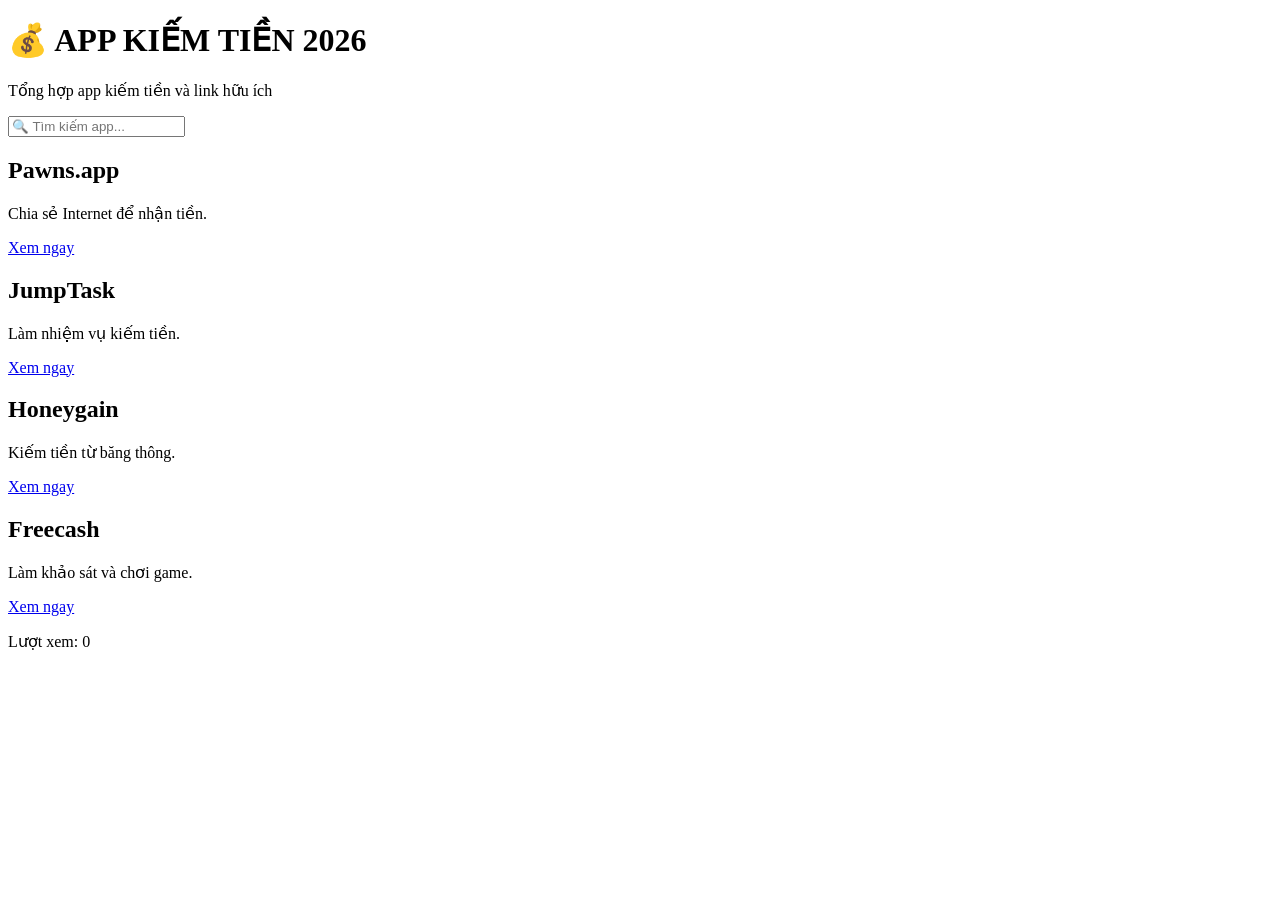
==== index.html @ 701c520a "Update index.html" ====
<!DOCTYPE html>
<html lang="vi">
<head>
<meta charset="UTF-8">
<meta name="viewport" content="width=device-width, initial-scale=1.0">
<title>App Kiếm Tiền 2026</title>

<link rel="stylesheet" href="style.css">

</head>

<body>

<header>
    <h1>💰 APP KIẾM TIỀN 2026</h1>
    <p>Tổng hợp app kiếm tiền và link hữu ích</p>

    <input
    type="text"
    id="search"
    placeholder="🔍 Tìm kiếm app...">
</header>

<main id="apps">

<div class="card">
<h2>Pawns.app</h2>
<p>Chia sẻ Internet để nhận tiền.</p>
<a href="#">Xem ngay</a>
</div>

<div class="card">
<h2>JumpTask</h2>
<p>Làm nhiệm vụ kiếm tiền.</p>
<a href="#">Xem ngay</a>
</div>

<div class="card">
<h2>Honeygain</h2>
<p>Kiếm tiền từ băng thông.</p>
<a href="#">Xem ngay</a>
</div>

<div class="card">
<h2>Freecash</h2>
<p>Làm khảo sát và chơi game.</p>
<a href="#">Xem ngay</a>
</div>

</main>

<footer>

<p>Lượt xem:
<span id="views">0</span></p>

</footer>

<script src="script.js"></script>

</body>
</html>
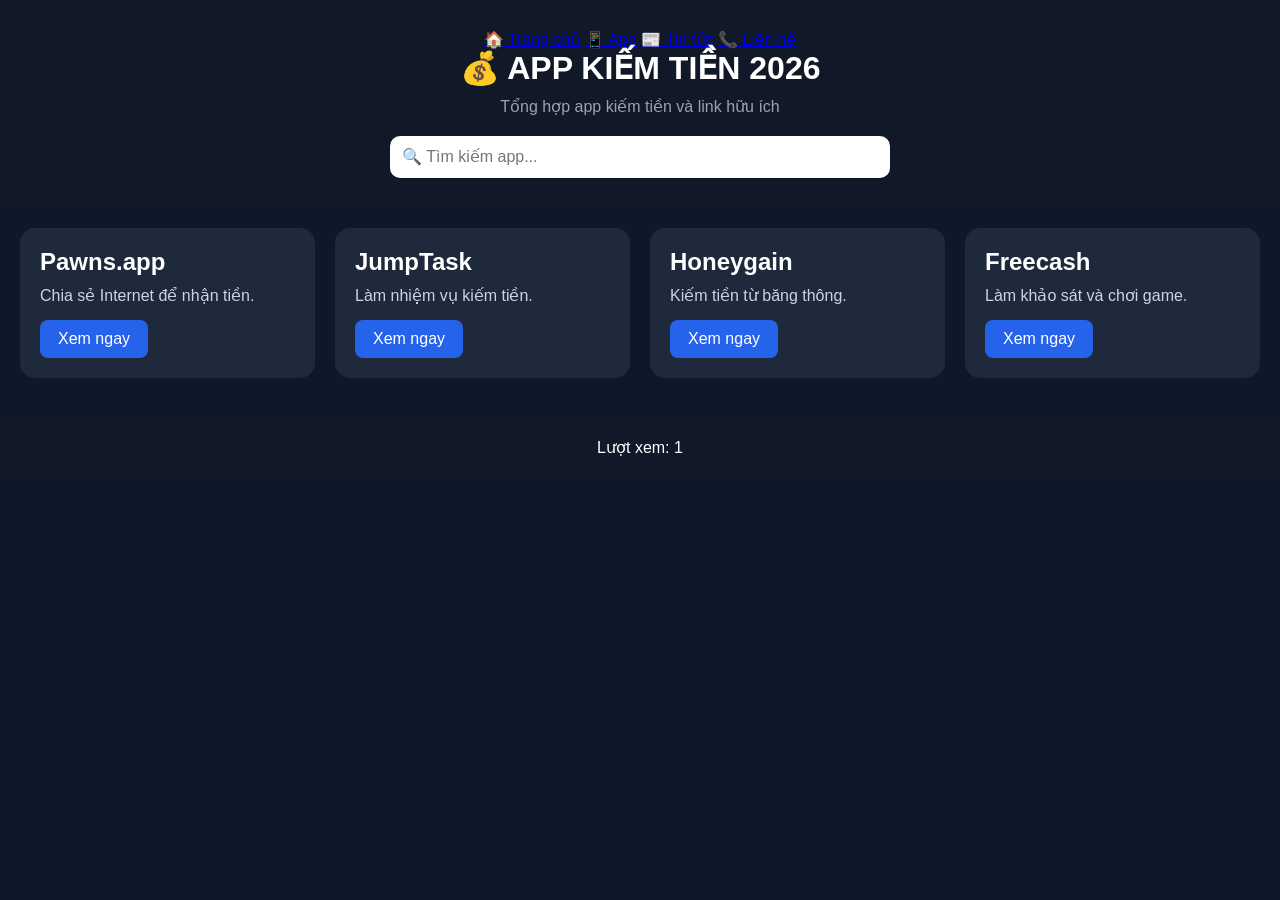
==== commit efbdc6f9: "Update index.html" ====
--- a/index.html
+++ b/index.html
@@ -12,6 +12,12 @@
 <body>
 
 <header>
+    <nav>
+<a href="#">🏠 Trang chủ</a>
+<a href="#">📱 App</a>
+<a href="#">📰 Tin tức</a>
+<a href="#">📞 Liên hệ</a>
+    </nav>
     <h1>💰 APP KIẾM TIỀN 2026</h1>
     <p>Tổng hợp app kiếm tiền và link hữu ích</p>
 
--- a/style.css
+++ b/style.css
@@ -0,0 +1,79 @@
+*{
+margin:0;
+padding:0;
+box-sizing:border-box;
+font-family:Arial,sans-serif;
+}
+
+body{
+background:#0f172a;
+color:white;
+}
+
+header{
+text-align:center;
+padding:30px 15px;
+background:#111827;
+}
+
+header h1{
+font-size:32px;
+margin-bottom:10px;
+}
+
+header p{
+color:#9ca3af;
+margin-bottom:20px;
+}
+
+#search{
+width:90%;
+max-width:500px;
+padding:12px;
+border:none;
+border-radius:10px;
+font-size:16px;
+}
+
+main{
+display:grid;
+grid-template-columns:repeat(auto-fit,minmax(260px,1fr));
+gap:20px;
+padding:20px;
+}
+
+.card{
+background:#1e293b;
+padding:20px;
+border-radius:15px;
+transition:.3s;
+}
+
+.card:hover{
+transform:translateY(-5px);
+}
+
+.card h2{
+margin-bottom:10px;
+}
+
+.card p{
+color:#cbd5e1;
+margin-bottom:15px;
+}
+
+.card a{
+display:inline-block;
+background:#2563eb;
+color:white;
+padding:10px 18px;
+border-radius:8px;
+text-decoration:none;
+}
+
+footer{
+text-align:center;
+padding:20px;
+background:#111827;
+margin-top:20px;
+}
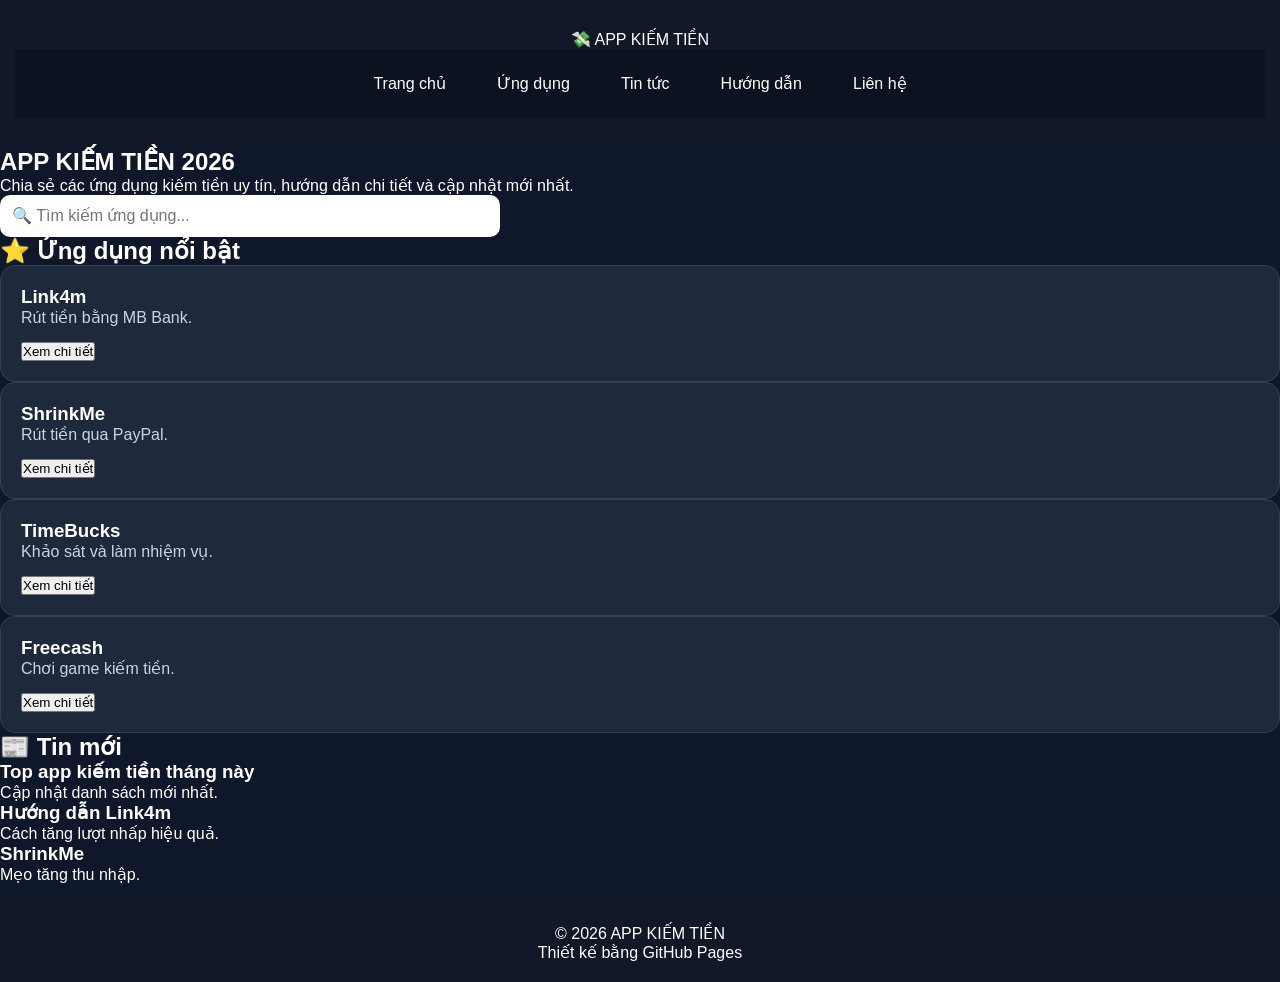
==== commit 65927d37: "Update index.html" ====
--- a/index.html
+++ b/index.html
@@ -1,64 +1,105 @@
 <!DOCTYPE html>
 <html lang="vi">
 <head>
-<meta charset="UTF-8">
-<meta name="viewport" content="width=device-width, initial-scale=1.0">
-<title>App Kiếm Tiền 2026</title>
+    <meta charset="UTF-8">
+    <meta name="viewport" content="width=device-width, initial-scale=1.0">
+    <title>APP KIẾM TIỀN 2026</title>
 
-<link rel="stylesheet" href="style.css">
-
+    <link rel="stylesheet" href="style.css">
 </head>
 
 <body>
 
 <header>
+    <div class="logo">
+        💸 APP KIẾM TIỀN
+    </div>
+
     <nav>
-<a href="#">🏠 Trang chủ</a>
-<a href="#">📱 App</a>
-<a href="#">📰 Tin tức</a>
-<a href="#">📞 Liên hệ</a>
+        <a href="#">Trang chủ</a>
+        <a href="#">Ứng dụng</a>
+        <a href="#">Tin tức</a>
+        <a href="#">Hướng dẫn</a>
+        <a href="#">Liên hệ</a>
     </nav>
-    <h1>💰 APP KIẾM TIỀN 2026</h1>
-    <p>Tổng hợp app kiếm tiền và link hữu ích</p>
+</header>
+
+<section class="hero">
+
+    <h1>APP KIẾM TIỀN 2026</h1>
+
+    <p>
+        Chia sẻ các ứng dụng kiếm tiền uy tín,
+        hướng dẫn chi tiết và cập nhật mới nhất.
+    </p>
 
     <input
-    type="text"
-    id="search"
-    placeholder="🔍 Tìm kiếm app...">
-</header>
+        type="text"
+        id="search"
+        placeholder="🔍 Tìm kiếm ứng dụng...">
 
-<main id="apps">
+</section>
+
+<section class="title">
+    <h2>⭐ Ứng dụng nổi bật</h2>
+</section>
+
+<section class="cards">
 
 <div class="card">
-<h2>Pawns.app</h2>
-<p>Chia sẻ Internet để nhận tiền.</p>
-<a href="#">Xem ngay</a>
+<h3>Link4m</h3>
+<p>Rút tiền bằng MB Bank.</p>
+<button>Xem chi tiết</button>
 </div>
 
 <div class="card">
-<h2>JumpTask</h2>
-<p>Làm nhiệm vụ kiếm tiền.</p>
-<a href="#">Xem ngay</a>
+<h3>ShrinkMe</h3>
+<p>Rút tiền qua PayPal.</p>
+<button>Xem chi tiết</button>
 </div>
 
 <div class="card">
-<h2>Honeygain</h2>
-<p>Kiếm tiền từ băng thông.</p>
-<a href="#">Xem ngay</a>
+<h3>TimeBucks</h3>
+<p>Khảo sát và làm nhiệm vụ.</p>
+<button>Xem chi tiết</button>
 </div>
 
 <div class="card">
-<h2>Freecash</h2>
-<p>Làm khảo sát và chơi game.</p>
-<a href="#">Xem ngay</a>
+<h3>Freecash</h3>
+<p>Chơi game kiếm tiền.</p>
+<button>Xem chi tiết</button>
 </div>
 
-</main>
+</section>
+
+<section class="title">
+<h2>📰 Tin mới</h2>
+</section>
+
+<section class="news">
+
+<div class="news-card">
+<h3>Top app kiếm tiền tháng này</h3>
+<p>Cập nhật danh sách mới nhất.</p>
+</div>
+
+<div class="news-card">
+<h3>Hướng dẫn Link4m</h3>
+<p>Cách tăng lượt nhấp hiệu quả.</p>
+</div>
+
+<div class="news-card">
+<h3>ShrinkMe</h3>
+<p>Mẹo tăng thu nhập.</p>
+</div>
+
+</section>
 
 <footer>
 
-<p>Lượt xem:
-<span id="views">0</span></p>
+<p>© 2026 APP KIẾM TIỀN</p>
+
+<p>Thiết kế bằng GitHub Pages</p>
 
 </footer>
 
--- a/style.css
+++ b/style.css
@@ -42,14 +42,14 @@
 padding:20px;
 }
 
-.card{
+.card{border:1px solid #334155;
 background:#1e293b;
 padding:20px;
 border-radius:15px;
 transition:.3s;
 }
 
-.card:hover{
+.card:hover{box-shadow:0 0 20px #2563eb55;
 transform:translateY(-5px);
 }
 
@@ -77,3 +77,23 @@
 background:#111827;
 margin-top:20px;
 }
+nav{
+display:flex;
+justify-content:center;
+gap:15px;
+padding:15px;
+background:#0b1220;
+flex-wrap:wrap;
+}
+
+nav a{
+color:white;
+text-decoration:none;
+padding:10px 18px;
+border-radius:8px;
+transition:.3s;
+}
+
+nav a:hover{
+background:#2563eb;
+}
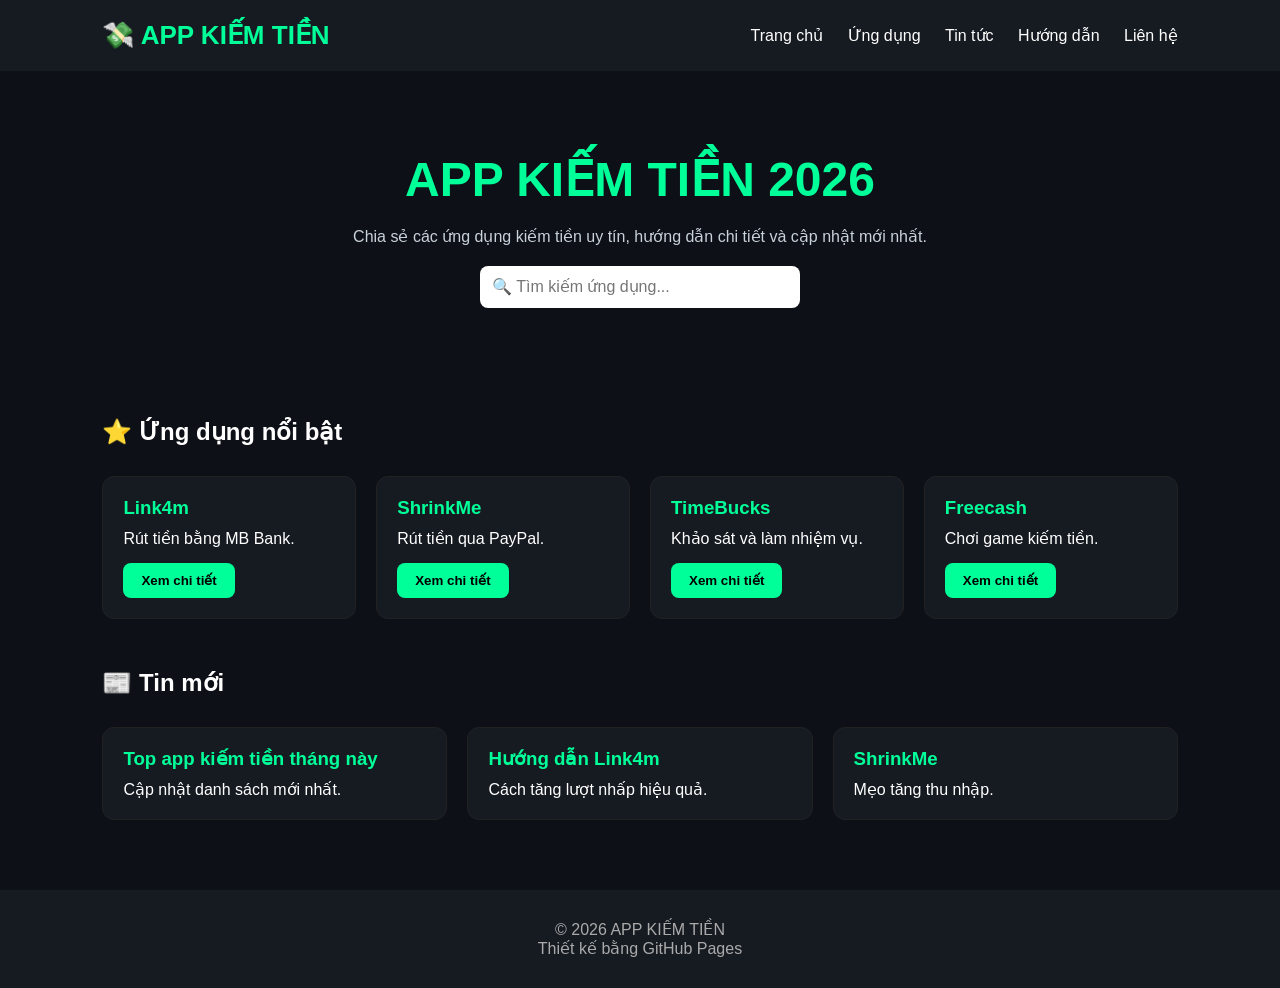
==== commit b9e1f45e: "Update index.html" ====
--- a/index.html
+++ b/index.html
@@ -49,7 +49,9 @@
 <div class="card">
 <h3>Link4m</h3>
 <p>Rút tiền bằng MB Bank.</p>
-<button>Xem chi tiết</button>
+<a href="pages/link4m.html">
+    <button>Xem chi tiết</button>
+</a>
 </div>
 
 <div class="card">
--- a/style.css
+++ b/style.css
@@ -6,94 +6,139 @@
 }
 
 body{
-background:#0f172a;
-color:white;
+background:#0d1117;
+color:#fff;
 }
 
 header{
-text-align:center;
-padding:30px 15px;
-background:#111827;
+display:flex;
+justify-content:space-between;
+align-items:center;
+padding:20px 8%;
+background:#161b22;
+position:sticky;
+top:0;
 }
 
-header h1{
-font-size:32px;
-margin-bottom:10px;
-}
-
-header p{
-color:#9ca3af;
-margin-bottom:20px;
-}
-
-#search{
-width:90%;
-max-width:500px;
-padding:12px;
-border:none;
-border-radius:10px;
-font-size:16px;
-}
-
-main{
-display:grid;
-grid-template-columns:repeat(auto-fit,minmax(260px,1fr));
-gap:20px;
-padding:20px;
-}
-
-.card{border:1px solid #334155;
-background:#1e293b;
-padding:20px;
-border-radius:15px;
-transition:.3s;
-}
-
-.card:hover{box-shadow:0 0 20px #2563eb55;
-transform:translateY(-5px);
-}
-
-.card h2{
-margin-bottom:10px;
-}
-
-.card p{
-color:#cbd5e1;
-margin-bottom:15px;
-}
-
-.card a{
-display:inline-block;
-background:#2563eb;
-color:white;
-padding:10px 18px;
-border-radius:8px;
-text-decoration:none;
-}
-
-footer{
-text-align:center;
-padding:20px;
-background:#111827;
-margin-top:20px;
-}
-nav{
-display:flex;
-justify-content:center;
-gap:15px;
-padding:15px;
-background:#0b1220;
-flex-wrap:wrap;
+.logo{
+font-size:26px;
+font-weight:bold;
+color:#00ff99;
 }
 
 nav a{
 color:white;
 text-decoration:none;
-padding:10px 18px;
-border-radius:8px;
+margin-left:20px;
 transition:.3s;
 }
 
 nav a:hover{
-background:#2563eb;
+color:#00ff99;
 }
+
+.hero{
+text-align:center;
+padding:80px 20px;
+}
+
+.hero h1{
+font-size:48px;
+color:#00ff99;
+}
+
+.hero p{
+margin:20px 0;
+color:#c9d1d9;
+}
+
+#search{
+width:320px;
+max-width:90%;
+padding:12px;
+border:none;
+border-radius:8px;
+font-size:16px;
+}
+
+.title{
+padding:30px 8% 10px;
+}
+
+.cards,
+.news{
+display:grid;
+grid-template-columns:repeat(auto-fit,minmax(240px,1fr));
+gap:20px;
+padding:20px 8%;
+}
+
+.card,
+.news-card{
+background:#161b22;
+padding:20px;
+border-radius:12px;
+transition:.3s;
+border:1px solid #222;
+}
+
+.card:hover,
+.news-card:hover{
+transform:translateY(-6px);
+border-color:#00ff99;
+box-shadow:0 0 20px rgba(0,255,153,.35);
+}
+
+.card h3,
+.news-card h3{
+color:#00ff99;
+margin-bottom:10px;
+}
+
+button{
+margin-top:15px;
+padding:10px 18px;
+border:none;
+border-radius:8px;
+background:#00ff99;
+color:#000;
+font-weight:bold;
+cursor:pointer;
+transition:.3s;
+}
+
+button:hover{
+transform:scale(1.05);
+}
+
+footer{
+margin-top:50px;
+padding:30px;
+text-align:center;
+background:#161b22;
+color:#aaa;
+}
+
+@media(max-width:768px){
+
+header{
+flex-direction:column;
+gap:15px;
+}
+
+nav{
+display:flex;
+flex-wrap:wrap;
+justify-content:center;
+gap:10px;
+}
+
+nav a{
+margin:0;
+}
+
+.hero h1{
+font-size:34px;
+}
+
+}
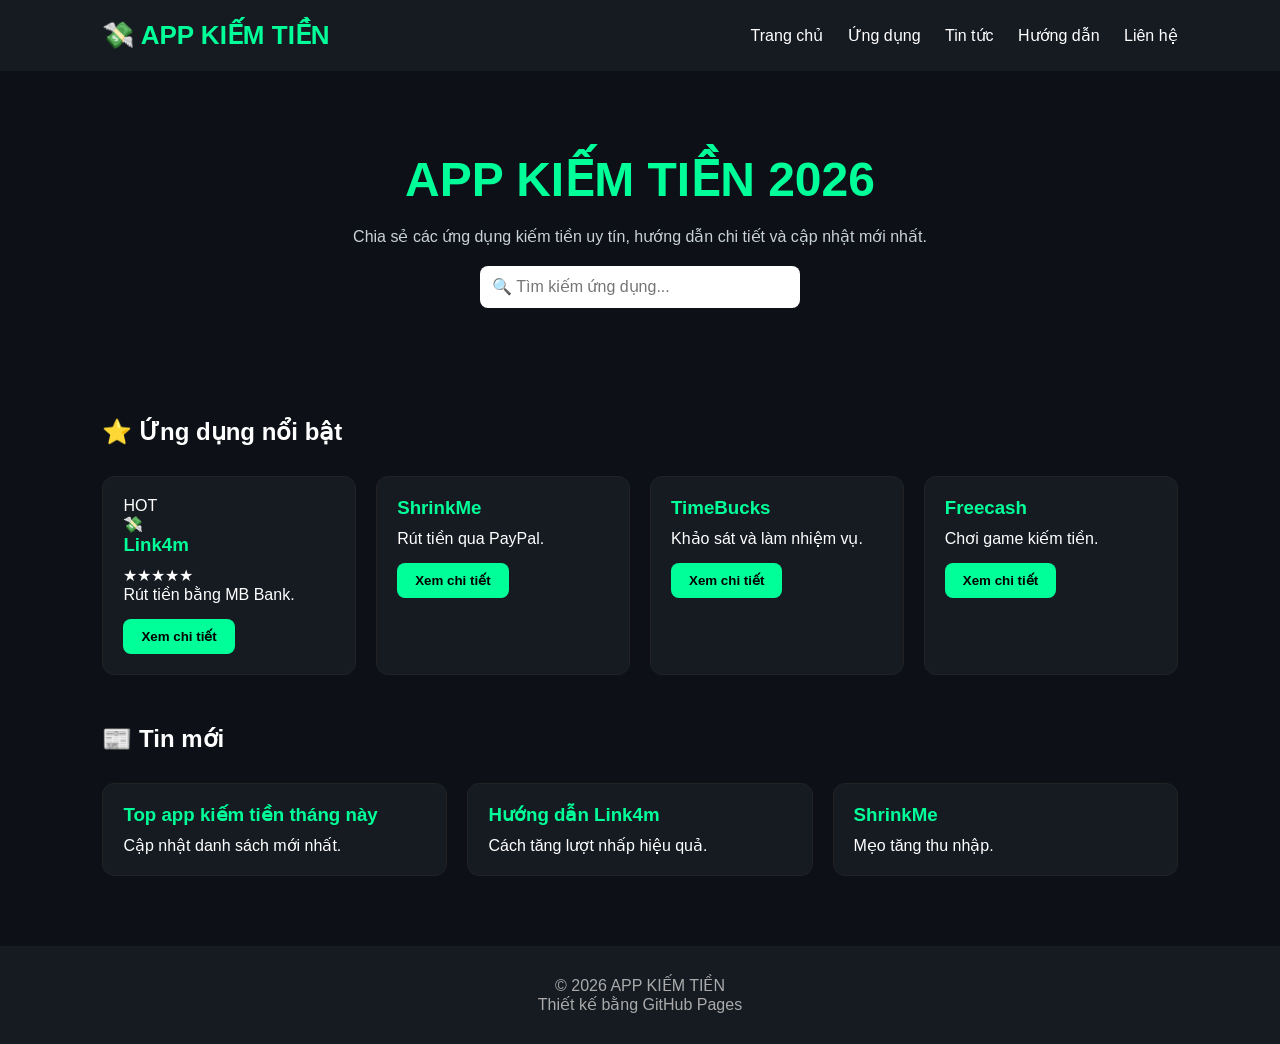
==== commit 98fb52f1: "Update index.html" ====
--- a/index.html
+++ b/index.html
@@ -45,14 +45,26 @@
 </section>
 
 <section class="cards">
+<div class="card">
 
-<div class="card">
+<div class="tag">HOT</div>
+
+<div class="icon">💸</div>
+
 <h3>Link4m</h3>
+
+<div class="stars">
+★★★★★
+</div>
+
 <p>Rút tiền bằng MB Bank.</p>
+
 <a href="pages/link4m.html">
-    <button>Xem chi tiết</button>
+<button>Xem chi tiết</button>
 </a>
+
 </div>
+
 
 <div class="card">
 <h3>ShrinkMe</h3>
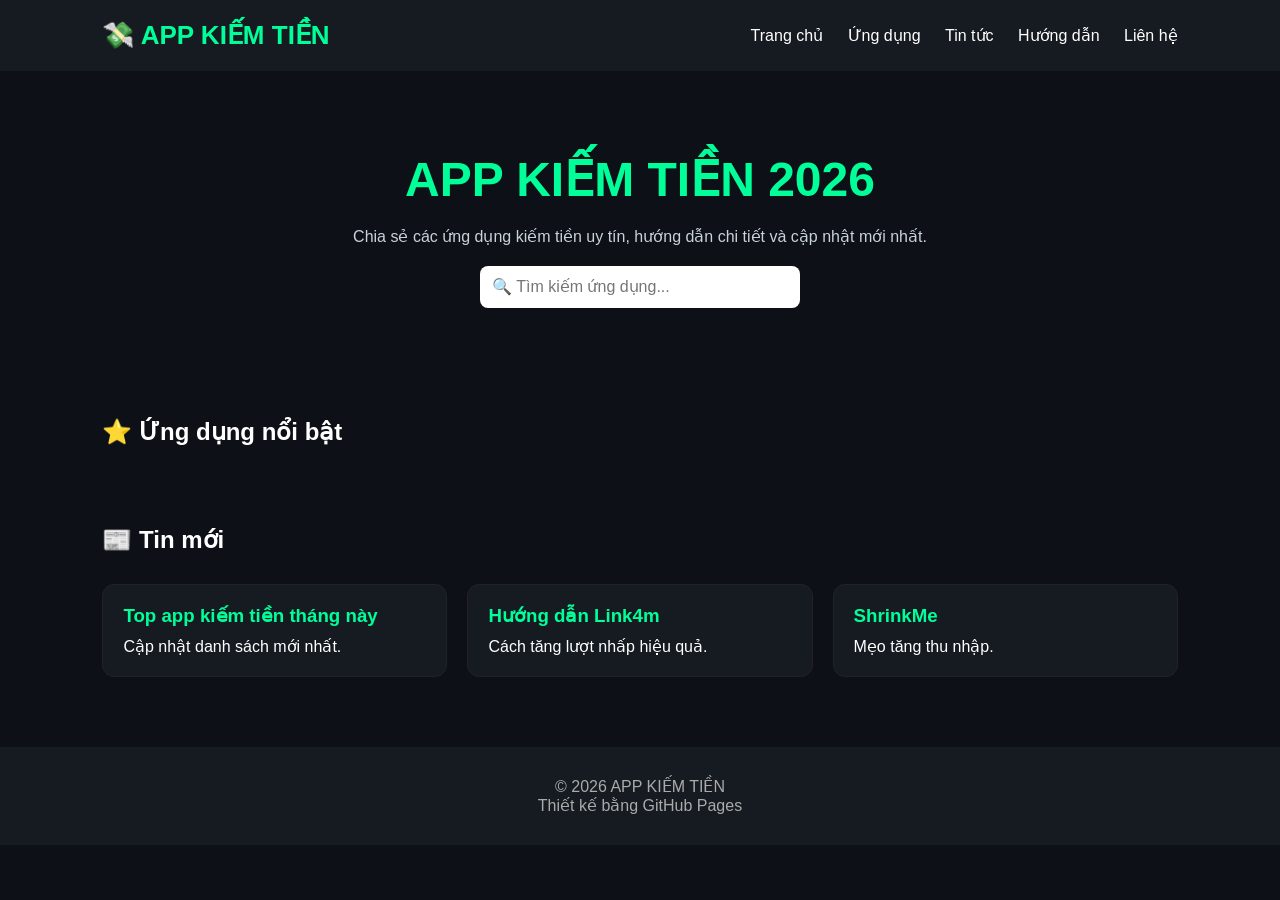
==== commit 9f0e7025: "Update index.html" ====
--- a/index.html
+++ b/index.html
@@ -41,48 +41,10 @@
 </section>
 
 <section class="title">
-    <h2>⭐ Ứng dụng nổi bật</h2>
+<h2>⭐ Ứng dụng nổi bật</h2>
 </section>
 
-<section class="cards">
-<div class="card">
-
-<div class="tag">HOT</div>
-
-<div class="icon">💸</div>
-
-<h3>Link4m</h3>
-
-<div class="stars">
-★★★★★
-</div>
-
-<p>Rút tiền bằng MB Bank.</p>
-
-<a href="pages/link4m.html">
-<button>Xem chi tiết</button>
-</a>
-
-</div>
-
-
-<div class="card">
-<h3>ShrinkMe</h3>
-<p>Rút tiền qua PayPal.</p>
-<button>Xem chi tiết</button>
-</div>
-
-<div class="card">
-<h3>TimeBucks</h3>
-<p>Khảo sát và làm nhiệm vụ.</p>
-<button>Xem chi tiết</button>
-</div>
-
-<div class="card">
-<h3>Freecash</h3>
-<p>Chơi game kiếm tiền.</p>
-<button>Xem chi tiết</button>
-</div>
+<section class="cards" id="app-list">
 
 </section>
 
@@ -117,6 +79,7 @@
 
 </footer>
 
+<script src="apps.js"></script>
 <script src="script.js"></script>
 
 </body>
--- a/style.css
+++ b/style.css
@@ -142,3 +142,36 @@
 }
 
 }
+.icon{
+font-size:60px;
+text-align:center;
+margin-bottom:15px;
+}
+
+.tag{
+background:#ff3b30;
+display:inline-block;
+padding:5px 12px;
+border-radius:20px;
+font-size:13px;
+font-weight:bold;
+margin-bottom:15px;
+}
+
+.stars{
+color:gold;
+font-size:22px;
+text-align:center;
+margin-bottom:15px;
+}
+
+.card{
+position:relative;
+overflow:hidden;
+}
+
+.card .tag{
+position:absolute;
+top:15px;
+right:15px;
+}
